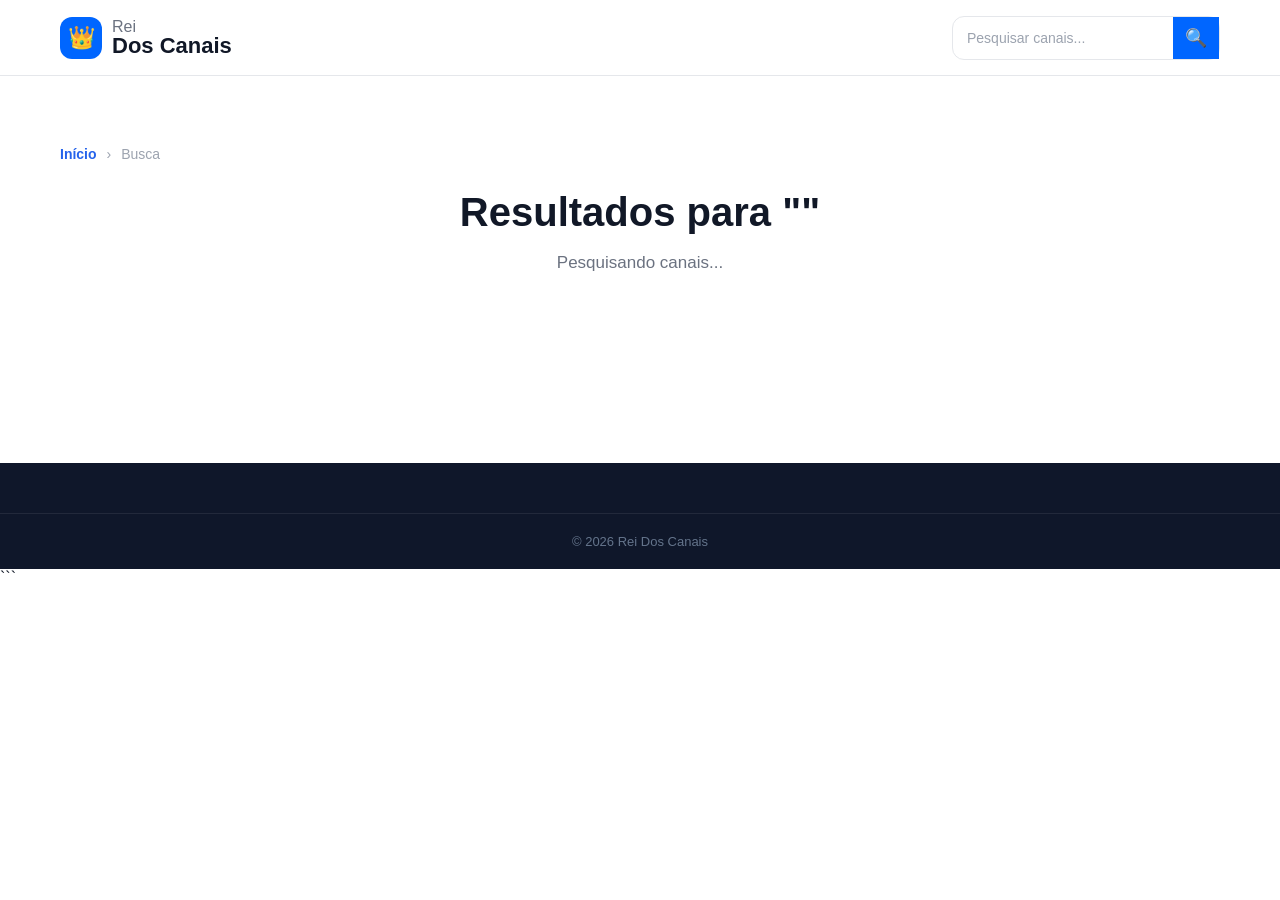
==== busca.html @ 6669f2e7 "Update busca.html" ====
<!DOCTYPE html>
<html lang="pt-BR">

<head>

<meta charset="UTF-8">
<meta name="viewport" content="width=device-width, initial-scale=1.0">

<title>Buscar canais | Rei Dos Canais</title>

<meta
name="description"
content="Pesquise canais de TV ao vivo no Rei Dos Canais.">

<link rel="icon" href="assets/favicon.png">

<link rel="stylesheet" href="css/variables.css">
<link rel="stylesheet" href="css/style.css">
<link rel="stylesheet" href="css/header.css">
<link rel="stylesheet" href="css/footer.css">
<link rel="stylesheet" href="css/categoria-page.css">
<link rel="stylesheet" href="css/modal.css">

</head>

<body>

<header class="header">

<div class="container">

<a href="/reidoscanais/" class="logo">

<div class="logo-icon">
👑
</div>

<div class="logo-text">

<span>Rei</span>

<strong>Dos Canais</strong>

</div>

</a>

<div class="search">

<input
id="campoBusca"
placeholder="Pesquisar canais...">

<button id="btnBusca">
🔍
</button>

<div
id="resultadoBusca"
class="resultado-busca">
</div>

</div>

</div>

</header>

<main>

<section class="categoria-page">

<div class="container">

<div class="breadcrumb">

<a href="/reidoscanais/">

Início

</a>

<span>›</span>

<span>

Busca

</span>

</div>

<div class="categoria-header">

<h1 id="tituloBusca">

Resultados

</h1>

<p
id="descricaoBusca"
class="categoria-descricao">

Pesquisando...

</p>

</div>

<div
id="listaResultados"
class="categoria-grid">

</div>

</div>

</section>

</main>

<footer class="footer">

<div class="footer-bottom">

<div class="container">

<p>

© 2026 Rei Dos Canais

</p>

</div>

</div>

</footer>

<div id="playerModal" class="modal">

<button id="fecharModal" class="fechar">

✕

</button>

<div class="modal-content">

<div class="player">

<iframe
id="playerFrame"
allowfullscreen
frameborder="0">
</iframe>

</div>

<div class="modal-info">

<img id="modalLogo">

<div>

<h2 id="modalTitulo"></h2>

<span id="modalCategoria"></span>

</div>

</div>

<div class="programacao">

<h3>🔴 Agora</h3>

<p id="programaAtual"></p>

<h3>Depois</h3>

<p id="proximoPrograma"></p>

</div>

</div>

</div>

<script src="js/config.js"></script>
<script src="js/api.js"></script>
<script src="js/store.js"></script>

<script src="js/modal.js"></script>
<script src="js/busca.js"></script>
<script src="js/busca-page.js"></script>

</body>

</html>
```
---- css/variables.css ----
:root{

    --primary:#0066ff;

    --primary-dark:#004ecc;


    --background:#ffffff;

    --surface:#f8f9fc;


    --text:#111827;

    --text-soft:#6b7280;


    --border:#e5e7eb;


    --radius:14px;


    --shadow:
    0 10px 30px rgba(0,0,0,.08);

}
---- css/style.css ----
*{

    margin:0;
    padding:0;
    box-sizing:border-box;

}


body{

    background:#fff;

    color:var(--text);

    font-family:
    Arial,
    Helvetica,
    sans-serif;

}


.container{

    width:100%;

    max-width:1200px;

    margin:auto;

    padding:0 20px;

}


img{

    max-width:100%;

    display:block;

}


a{

    text-decoration:none;

    color:inherit;

}
---- css/header.css ----
.header{

    background:#ffffff;

    border-bottom:1px solid var(--border);

    position:sticky;

    top:0;

    z-index:1000;

}



.header .container{

    height:75px;

    display:flex;

    align-items:center;

    justify-content:space-between;

    gap:30px;

}


/* LOGO */

.logo{

    display:flex;

    align-items:center;

    gap:10px;

}


.logo-icon{

    width:42px;

    height:42px;

    display:flex;

    align-items:center;

    justify-content:center;

    background:var(--primary);

    color:white;

    border-radius:12px;

    font-size:22px;

}


.logo-text{

    display:flex;

    flex-direction:column;

    line-height:1;

}


.logo-text span{

    font-size:16px;

    color:var(--text-soft);

}


.logo-text strong{

    font-size:22px;

    color:var(--text);

}



/* MENU */

.menu{

    display:flex;

    align-items:center;

    gap:25px;

}



.menu a{

    font-size:15px;

    font-weight:600;

    color:var(--text-soft);

    transition:.3s;

}



.menu a:hover{

    color:var(--primary);

}



/* BUSCA */

.search{

    display:flex;

    align-items:center;

    background:var(--surface);

    border:1px solid var(--border);

    border-radius:10px;

    overflow:hidden;

}



.search input{

    width:180px;

    padding:10px 12px;

    border:0;

    outline:none;

    background:transparent;

    color:var(--text);

}



.search button{

    border:0;

    background:var(--primary);

    color:white;

    height:40px;

    width:42px;

    cursor:pointer;

    font-size:18px;

}



.search button:hover{

    background:var(--primary-dark);

}


/* ==========================
   BUSCA
========================== */

.search{

    position:relative;

    display:flex;

    align-items:center;

    background:#fff;

    border:1px solid var(--border);

    border-radius:12px;

    overflow:visible;

}

.search input{

    width:220px;

    height:42px;

    border:none;

    outline:none;

    padding:0 14px;

    background:transparent;

    color:var(--text);

    font-size:14px;

}

.search input::placeholder{

    color:#9ca3af;

}

.search button{

    width:46px;

    height:42px;

    border:none;

    background:var(--primary);

    color:#fff;

    cursor:pointer;

    font-size:18px;

    transition:.25s;

}

.search button:hover{

    background:var(--primary-dark);

}


/* ==========================
   RESULTADOS
========================== */

.resultado-busca{

    position:absolute;

    top:110%;

    left:0;

    width:100%;

    background:#fff;

    border-radius:16px;

    box-shadow:0 18px 45px rgba(0,0,0,.18);

    overflow:hidden;

    display:none;

    z-index:99999;

    border:1px solid #e5e7eb;

    animation:fadeBusca .18s ease;

}

@keyframes fadeBusca{

    from{

        opacity:0;

        transform:translateY(-8px);

    }

    to{

        opacity:1;

        transform:translateY(0);

    }

}

.resultado-item{

    display:flex;

    align-items:center;

    gap:14px;

    padding:12px 14px;

    cursor:pointer;

    transition:.25s;

    border-bottom:1px solid #f3f4f6;

}

.resultado-item:last-child{

    border-bottom:none;

}

.resultado-item:hover{

    background:#eff6ff;

}

.resultado-item img{

    width:46px;

    height:46px;

    object-fit:contain;

    flex-shrink:0;

}

.resultado-info{

    flex:1;

}

.resultado-info h4{

    font-size:14px;

    color:#111827;

    margin-bottom:3px;

}

.resultado-info p{

    font-size:12px;

    color:#6b7280;

    overflow:hidden;

    white-space:nowrap;

    text-overflow:ellipsis;

}

.sem-resultado{

    padding:18px;

    text-align:center;

    color:#6b7280;

    font-size:14px;

}



/* ==========================
   MENU MOBILE
========================== */

.menu-btn{

    display:none;

    width:42px;

    height:42px;

    border:none;

    color:#000;

    font-size:24px;

    border-radius:12px;

    cursor:pointer;

}

/* Painel */

.menu-mobile{

    position:fixed;

    top:0;

    left:-280px;

    width:260px;

    height:100vh;

    background:#fff;

    box-shadow:0 0 30px rgba(0,0,0,.15);

    z-index:99999;

    transition:.35s;

    padding:80px 20px;

}

.menu-mobile.ativo{

    left:0;

}

.menu-mobile a{

    display:block;

    padding:16px 0;

    color:#111827;

    font-size:17px;

    text-decoration:none;

    border-bottom:1px solid #eee;

}

.menu-mobile a:hover{

    color:#2563eb;

}
---- css/footer.css ----
/* ==========================
   FOOTER
========================== */

.footer{

    background:#0f172a;

    color:#cbd5e1;

    margin-top:60px;

    padding-top:50px;

}



/* CONTAINER */

.footer-grid{

    display:grid;

    grid-template-columns:
    1.5fr
    1fr
    1fr
    1.5fr
    1fr;

    gap:35px;

    padding-bottom:45px;

}





/* MARCA */

.footer-logo{

    display:flex;

    align-items:center;

    gap:8px;

    font-size:22px;

    color:white;

    margin-bottom:15px;

}


.footer-logo strong{

    color:#2563eb;

}



.footer-brand p{

    font-size:14px;

    line-height:1.6;

    max-width:300px;

    color:#94a3b8;

}





/* COLUNAS */

.footer-column{

    display:flex;

    flex-direction:column;

    gap:12px;

}



.footer-column h3{

    color:white;

    font-size:16px;

    margin-bottom:10px;

}





.footer-column a{

    color:#94a3b8;

    text-decoration:none;

    font-size:14px;

    transition:.25s;

}



.footer-column a:hover{

    color:#2563eb;

    transform:translateX(4px);

}





.footer-column p{

    font-size:14px;

    line-height:1.6;

    color:#94a3b8;

}





/* REDES SOCIAIS */


.social-link{

    display:flex;

    align-items:center;

    gap:8px;

}



.telegram:hover{

    color:#229ED9;

}



.whatsapp:hover{

    color:#25D366;

}





/* PARTE FINAL */


.footer-bottom{

    border-top:1px solid rgba(255,255,255,.08);

    padding:20px 0;

    text-align:center;

}



.footer-bottom p{

    font-size:13px;

    color:#64748b;

}


/* ==========================
   REDES SOCIAIS
========================== */


.social-link{

    display:flex;

    align-items:center;

    gap:10px;

    text-decoration:none;

    color:#d1d5db;

    font-size:15px;

    margin-bottom:12px;

    transition:.3s;

}



.social-link i{

    font-size:22px;

}



/* TELEGRAM */

.telegram i{

    color:#229ED9;

}



.telegram:hover{

    color:#229ED9;

    transform:translateX(5px);

}



/* WHATSAPP */

.whatsapp i{

    color:#25D366;

}



.whatsapp:hover{

    color:#25D366;

    transform:translateX(5px);

}


/* ==========================
   AVISO LEGAL
========================== */

.footer-aviso{

    max-width:900px;

    margin:40px auto 30px;

    text-align:center;

    padding:20px;

    border-top:1px solid rgba(255,255,255,.1);

}


.footer-aviso h3{

    font-size:16px;

    margin-bottom:10px;

    color:#2563eb;

}



.footer-aviso p{

    color:#9ca3af;

    font-size:14px;

    line-height:1.6;

}


/* ==========================
   RESPONSIVO
========================== */


@media(max-width:1100px){


    .footer-grid{

        grid-template-columns:
        repeat(3,1fr);

    }


}



@media(max-width:768px){


    .footer{

        padding-top:35px;

    }



    .footer-grid{


        grid-template-columns:
        1fr 1fr;

        gap:30px;


    }



}




/* ==========================
   RESPONSIVO
========================== */

@media(max-width:1100px){

    .footer-grid{

        grid-template-columns:
        repeat(3,1fr);

    }

}


@media(max-width:768px){

    .footer{

        padding-top:35px;

    }

    .footer-grid{

        grid-template-columns:
        1fr 1fr;

        gap:30px;

    }

}


@media(max-width:480px){


    .footer-grid{

        grid-template-columns:1fr;

        text-align:center;

    }



    .footer-brand p{

        margin:auto;

    }



    .footer-column{

        align-items:center;

    }


    .footer-logo{

        justify-content:center;

    }


}
---- css/categoria-page.css ----
/* ==========================
   PÁGINA DA CATEGORIA
========================== */

.categoria-page{

    padding:50px 0 80px;

}


/* ==========================
   CABEÇALHO
========================== */

.categoria-header{

    max-width:900px;

    margin:0 auto 45px;

    text-align:center;

}

.categoria-header h1{

    font-size:40px;

    color:#111827;

    margin-bottom:14px;

    font-weight:800;

}

.categoria-descricao{

    max-width:700px;

    margin:0 auto;

    color:#6b7280;

    font-size:17px;

    line-height:1.7;

}


/* ==========================
   GRID
========================== */

.categoria-grid{

    display:grid;

   grid-template-columns:repeat(auto-fit,210px);

    justify-content:center;

    gap:22px;

    width:100%;

    margin:0 auto;

}



/* ==========================
   CARD
========================== */

.categoria-grid .canal-card{

    background:#fff;

    border:1px solid #e5e7eb;

    border-radius:18px;

    overflow:hidden;

    cursor:pointer;

    transition:
        transform .30s ease,
        box-shadow .30s ease,
        border-color .30s ease;

}



.categoria-grid .canal-card:hover{

    transform:translateY(-7px);

    border-color:#2563eb;

    box-shadow:
        0 12px 30px rgba(37,99,235,.10);

}



/* ==========================
   LOGO
========================== */

.categoria-grid .canal-logo{

    height:125px;

    display:flex;

    justify-content:center;

    align-items:center;

    background:#f8fafc;

    padding:20px;

}



.categoria-grid .canal-logo img{

    max-width:100%;

    max-height:82px;

    object-fit:contain;

    transition:.35s;

}



.categoria-grid .canal-card:hover .canal-logo img{

    transform:scale(1.06);

}



/* ==========================
   INFORMAÇÕES
========================== */

.categoria-grid .canal-info{

    padding:18px;

}



.categoria-grid h3{

    font-size:17px;

    color:#111827;

    margin-bottom:10px;

    transition:.30s;

}



.categoria-grid .canal-card:hover h3{

    color:#2563eb;

}



.categoria-grid p{

    font-size:13px;

    color:#6b7280;

    line-height:1.6;

}



/* ==========================
   BREADCRUMB
========================== */

.breadcrumb{

    display:flex;

    align-items:center;

    gap:10px;

    margin:20px 0 28px;

    font-size:14px;

    color:#9ca3af;

}



.breadcrumb a{

    color:#2563eb;

    font-weight:600;

    text-decoration:none;

    transition:.25s;

}



.breadcrumb a:hover{

    color:#1d4ed8;

}



#breadcrumbCategoria{

    color:#111827;

    font-weight:700;

}

/* ==========================
   TITULO OUTRAS CATEGORIAS
========================== */


.titulo-outras{

    width:100%;

    text-align:center;

    margin:50px 0 35px;

    font-size:50px;

    font-weight:900;

    letter-spacing:1px;

}


/* OUTRAS */

/* OUTRAS */

.titulo-outras-texto{

    color:white;

    -webkit-text-stroke:0.5px #2563eb;

    text-shadow:
    0 0 4px rgba(37,99,235,.18);

}



/* CATEGORIAS */

.titulo-categorias-texto{

    color:#2563eb;

    font-weight:900;

}




/* ==========================
   TABLET
========================== */

@media(max-width:1000px){

    .categoria-grid{

        grid-template-columns:repeat(3,1fr);

    }

}



/* ==========================
   MOBILE
========================== */

@media(max-width:768px){

    .breadcrumb{

        font-size:13px;

        margin:18px 0 24px;

    }

   .categoria-header{

        margin:0 auto 35px;

    }

    .categoria-header h1{

        font-size:30px;

    }

    .categoria-descricao{

        max-width:100%;

        font-size:15px;

        line-height:1.6;

    }

}



@media(max-width:600px){

    .categoria-page{

        padding:25px 0 45px;

    }

    .categoria-grid{

        grid-template-columns:repeat(2,1fr);

        gap:14px;

    }

    .categoria-grid .canal-logo{

        height:90px;

        padding:12px;

    }

    .categoria-grid .canal-logo img{

        max-height:60px;

    }

    .categoria-grid .canal-info{

        padding:14px;

    }

    .categoria-grid h3{

        font-size:14px;

    }

    .categoria-grid p{

        font-size:12px;

        line-height:1.5;

    }

}


/* MOBILE */

@media(max-width:768px){

    .titulo-outras{

        font-size:24px;

        margin:35px 0 25px;

    }

}
---- css/modal.css ----
/* ==========================
   MODAL PLAYER
========================== */

.modal{

    position:fixed;

    inset:0;

    background:rgba(0,0,0,.55);

    display:none;

    justify-content:center;

    align-items:center;

    z-index:99999;

    padding:20px;

}


.modal.ativo{

    display:flex;

}



.modal-content{

    width:min(1000px,92vw);

    max-height:90vh;

    background:#ffffff;

    border-radius:20px;

    overflow:auto;

    position:relative;

    box-shadow:0 20px 60px rgba(0,0,0,.25);

}

/* ==========================
   SCROLL MODERNO
========================== */

.modal-content{

    scrollbar-width:thin;

    scrollbar-color:#2563eb #f3f4f6;

}

/* Chrome, Edge e Opera */

.modal-content::-webkit-scrollbar{

    width:8px;

}

.modal-content::-webkit-scrollbar-track{

    background:#f3f4f6;

    border-radius:20px;

}

.modal-content::-webkit-scrollbar-thumb{

    background:linear-gradient(
        180deg,
        #3b82f6,
        #2563eb
    );

    border-radius:20px;

    border:2px solid #f3f4f6;

}

.modal-content::-webkit-scrollbar-thumb:hover{

    background:linear-gradient(
        180deg,
        #2563eb,
        #1d4ed8
    );

}


/* PLAYER */

.player{

    width:100%;

    aspect-ratio:16/9;

    background:#000;

    max-height:60vh;

}

.player iframe{

    width:100%;

    height:100%;

    border:0;

}



/* INFORMAÇÕES DO CANAL */

.modal-info{

    display:flex;

    align-items:center;

    gap:20px;

    padding:25px;

    border-bottom:1px solid #e5e7eb;

}


.modal-info img{

    width:64px;

    height:64px;

    object-fit:contain;

    background:#f8fafc;

    padding:10px;

    border-radius:12px;

}



.modal-info{

    display:flex;

    align-items:center;

    gap:18px;

    padding:20px 24px;

    border-bottom:1px solid #e5e7eb;

}


.programacao{

    padding:20px 24px 24px;

}


.programacao h3{

    margin-top:20px;

    color:#2563eb;

    font-size:18px;

}



.programacao p{

    margin-top:8px;

    color:#4b5563;

    line-height:1.6;

}



/* BOTÃO FECHAR */

.fechar{

    position:fixed;

    top:20px;

    right:20px;

    width:48px;

    height:48px;

    display:flex;

    align-items:center;

    justify-content:center;

    border:none;

    border-radius:50%;

    background:#2563eb;

    color:#fff;

    font-size:24px;

    font-weight:700;

    cursor:pointer;

    box-shadow:0 8px 25px rgba(0,0,0,.25);

    z-index:100000;

    transition:.25s;

}

.fechar:hover{

    background:#1d4ed8;

    transform:scale(1.08);

}


@media (max-width:768px){

    .modal{

        padding:10px;

    }

    .modal-content{

        width:100%;

        max-height:95vh;

        border-radius:16px;

    }

    .modal-info{

        flex-direction:column;

        align-items:flex-start;

        gap:12px;

    }

   .fechar{

    top:12px;

    right:12px;

    width:42px;

    height:42px;

    font-size:20px;

}
    .modal-info img{

        width:56px;

        height:56px;

    }

    .modal-info h2{

        font-size:20px;

    }

    .programacao{

        padding:16px;

    }

}
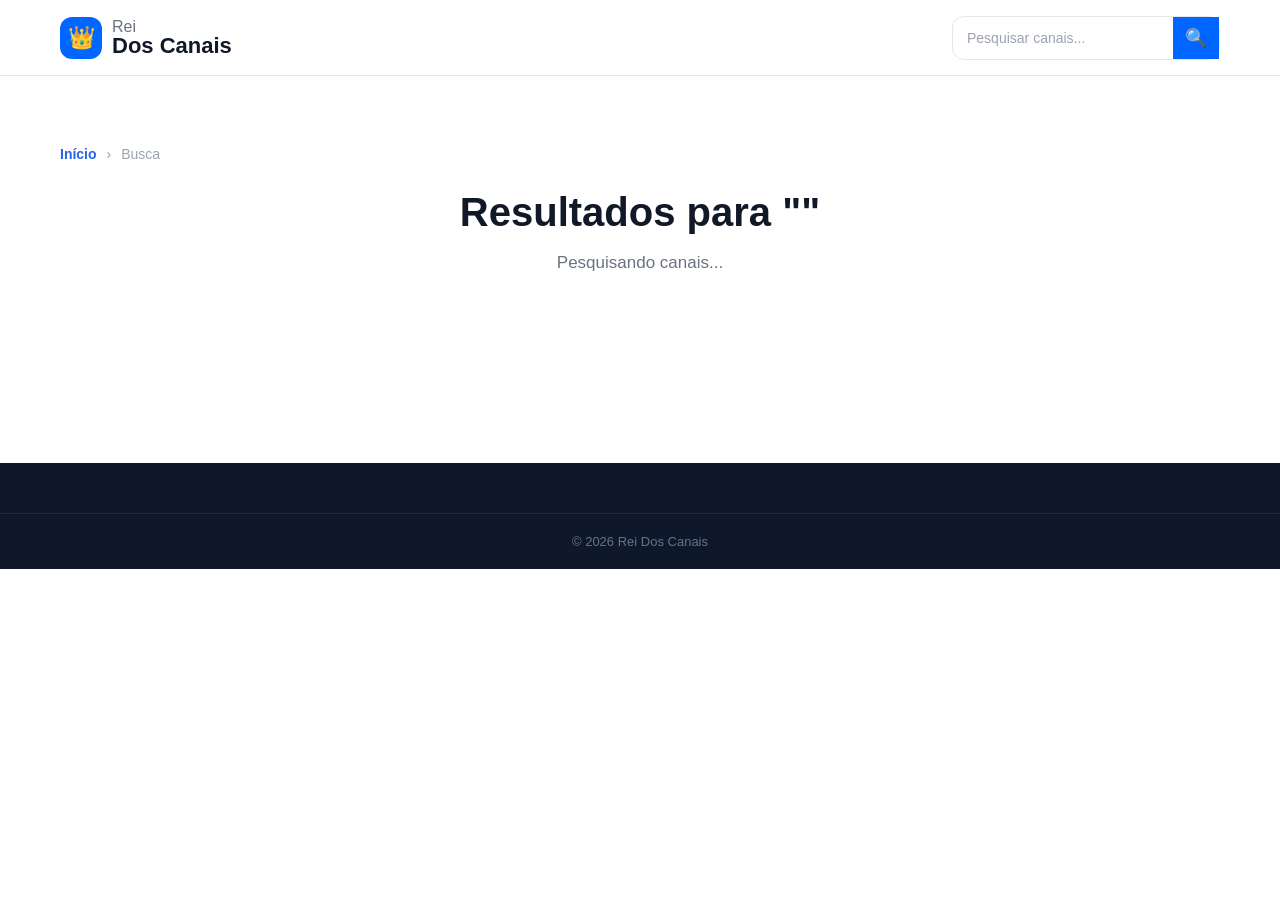
==== commit 55eff95e: "Update busca.html" ====
--- a/busca.html
+++ b/busca.html
@@ -200,4 +200,4 @@
 </body>
 
 </html>
-```
+
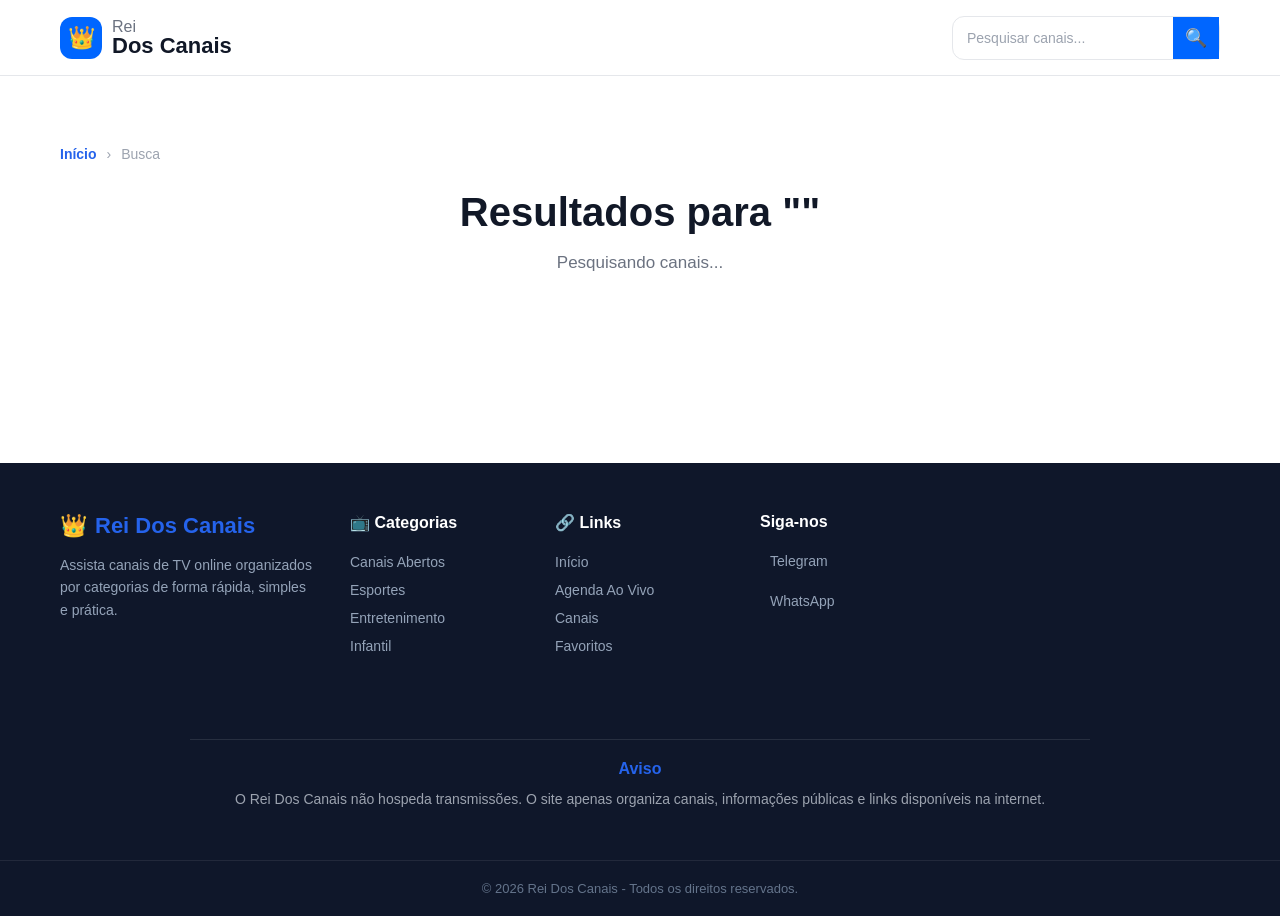
==== commit 6ce08af4: "Update busca.html" ====
--- a/busca.html
+++ b/busca.html
@@ -121,21 +121,241 @@
 
 </main>
 
+
+ <!-- ================= FOOTER ================= -->
+
 <footer class="footer">
 
-<div class="footer-bottom">
-
-<div class="container">
-
-<p>
-
-© 2026 Rei Dos Canais
-
-</p>
-
-</div>
-
-</div>
+
+    <div class="container footer-grid">
+
+
+
+        <!-- MARCA -->
+
+        <div class="footer-brand">
+
+
+            <div class="footer-logo">
+
+                👑 <strong>Rei Dos Canais</strong>
+
+            </div>
+
+
+            <p>
+
+                Assista canais de TV online organizados
+                por categorias de forma rápida,
+                simples e prática.
+
+            </p>
+
+
+        </div>
+
+
+
+
+
+        <!-- CATEGORIAS -->
+
+        <div class="footer-column">
+
+
+            <h3>
+
+                📺 Categorias
+
+            </h3>
+
+
+
+            <a href="categoria.html?categoria=Canais%20Abertos">
+
+                Canais Abertos
+
+            </a>
+
+
+
+            <a href="categoria.html?categoria=Esportes">
+
+                Esportes
+
+            </a>
+
+
+
+            <a href="categoria.html?categoria=Entretenimento">
+
+                Entretenimento
+
+            </a>
+
+
+
+            <a href="categoria.html?categoria=Infantil">
+
+                Infantil
+
+            </a>
+
+
+
+        </div>
+
+
+
+
+
+
+
+        <!-- LINKS -->
+
+        <div class="footer-column">
+
+
+            <h3>
+
+                🔗 Links
+
+            </h3>
+
+
+
+            <a href="/reidoscanais/">
+
+                Início
+
+            </a>
+
+
+
+            <a href="#agenda">
+
+                Agenda Ao Vivo
+
+            </a>
+
+
+
+            <a href="#categorias">
+
+                Canais
+
+            </a>
+
+
+
+            <a href="#">
+
+                Favoritos
+
+            </a>
+
+
+
+        </div>
+
+
+
+
+
+
+
+
+       
+
+      <!-- REDES -->
+
+<div class="footer-column">
+
+
+    <h3>
+        Siga-nos
+    </h3>
+
+
+
+    <a 
+    href="https://t.me/SEU_TELEGRAM"
+    target="_blank"
+    class="social-link telegram">
+
+        <i class="fa-brands fa-telegram"></i>
+
+        Telegram
+
+    </a>
+
+
+
+
+
+    <a 
+    href="https://wa.me/55SEUNUMERO"
+    target="_blank"
+    class="social-link whatsapp">
+
+
+        <i class="fa-brands fa-whatsapp"></i>
+
+        WhatsApp
+
+
+    </a>
+
+
+
+</div>
+        </div>
+
+
+
+    <!-- AVISO LEGAL -->
+
+    <div class="footer-aviso">
+
+        <h3>
+            Aviso
+        </h3>
+
+
+        <p>
+            O Rei Dos Canais não hospeda transmissões.
+            O site apenas organiza canais, informações
+            públicas e links disponíveis na internet.
+        </p>
+
+
+    </div>
+
+
+    <!-- PARTE FINAL -->
+
+
+    <div class="footer-bottom">
+
+
+        <div class="container">
+
+
+            <p>
+
+                © 2026 Rei Dos Canais -
+                Todos os direitos reservados.
+
+            </p>
+
+
+        </div>
+
+
+    </div>
+
+
+
 
 </footer>
 
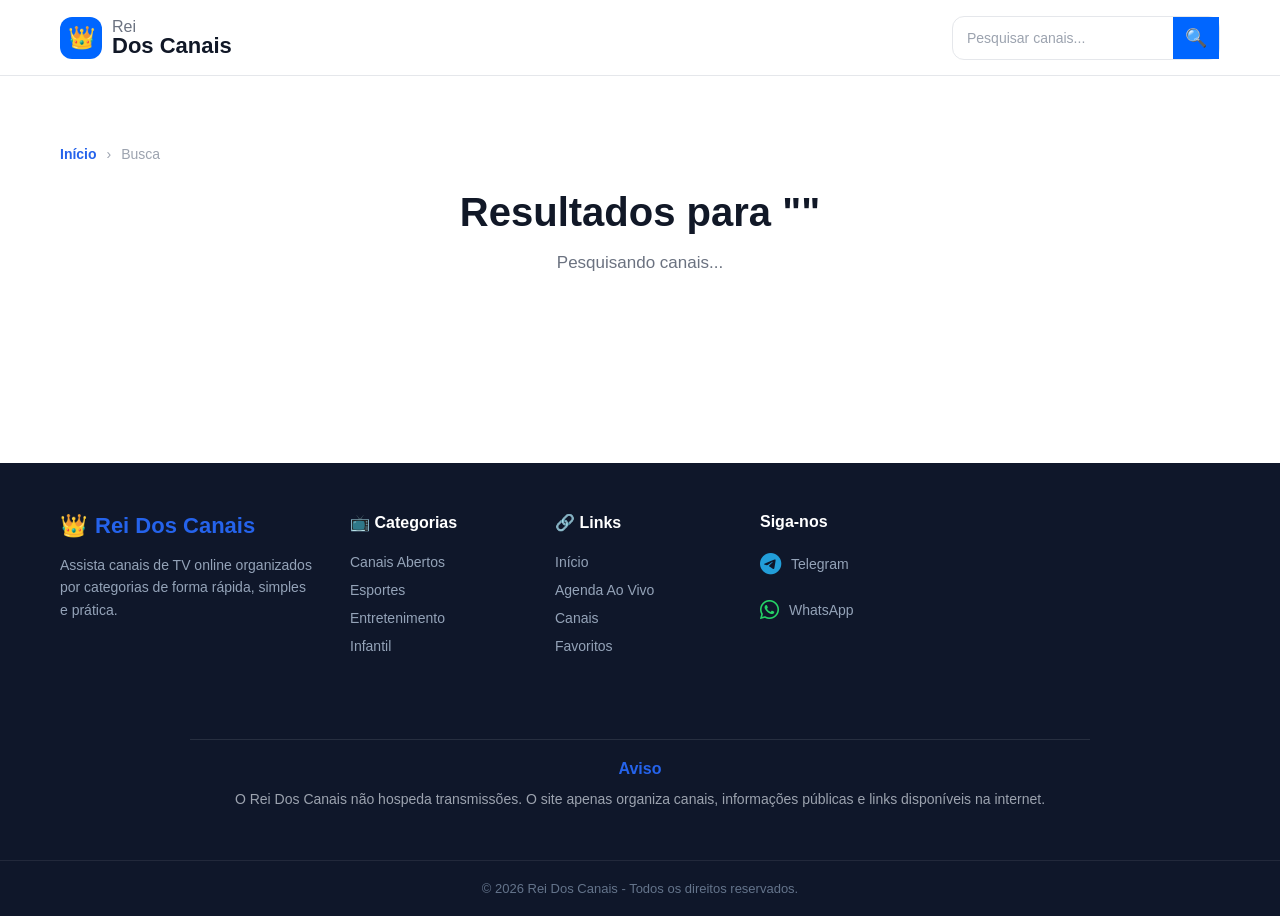
==== commit d47b4968: "Update busca.html" ====
--- a/busca.html
+++ b/busca.html
@@ -14,6 +14,12 @@
 content="Pesquise canais de TV ao vivo no Rei Dos Canais.">
 
 <link rel="icon" href="assets/favicon.png">
+
+  <!-- ICONES FONT AWESOME -->
+<link 
+rel="stylesheet" 
+href="https://cdnjs.cloudflare.com/ajax/libs/font-awesome/6.5.2/css/all.min.css">
+
 
 <link rel="stylesheet" href="css/variables.css">
 <link rel="stylesheet" href="css/style.css">
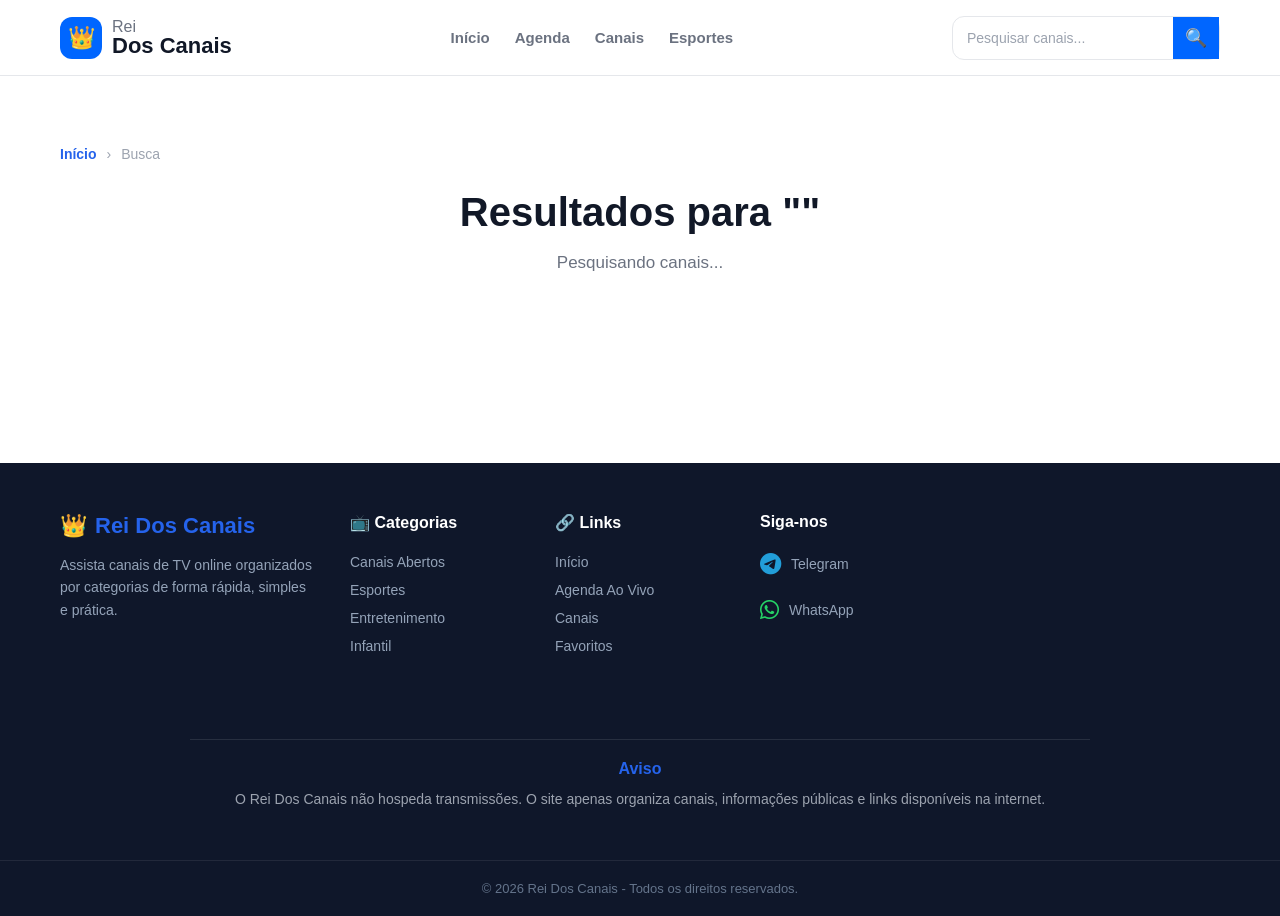
==== commit f30ceb11: "Update busca.html" ====
--- a/busca.html
+++ b/busca.html
@@ -36,41 +36,64 @@
 
 <div class="container">
 
-<a href="/reidoscanais/" class="logo">
-
-<div class="logo-icon">
-👑
-</div>
-
-<div class="logo-text">
-
-<span>Rei</span>
-
-<strong>Dos Canais</strong>
-
-</div>
-
-</a>
+        <button id="menuBtn" class="menu-btn">
+            ☰
+        </button>
+
+
+        <a href="/reidoscanais/" class="logo">
+
+            <div class="logo-icon">
+                👑
+            </div>
+
+            <div class="logo-text">
+
+                <span>Rei</span>
+
+                <strong>Dos Canais</strong>
+
+            </div>
+
+        </a>
+
+
+        <nav class="menu">
+
+            <a href="/reidoscanais/">
+                Início
+            </a>
+
+            <a href="#">
+                Agenda
+            </a>
+
+            <a href="#canais">
+                Canais
+            </a>
+
+            <a href="/reidoscanais/categoria.html?categoria=Esportes">
+                Esportes
+            </a>
+
+        </nav>
+
+        
 
 <div class="search">
 
-<input
-id="campoBusca"
-placeholder="Pesquisar canais...">
-
-<button id="btnBusca">
+    <input id="campoBusca" type="text" autocomplete="off" placeholder="Pesquisar canais...">
+
+    <button type="button" id="btnBusca">
+
 🔍
+
 </button>
 
-<div
-id="resultadoBusca"
-class="resultado-busca">
-</div>
-
-</div>
-
-</div>
-
+    <div id="resultadoBusca" class="resultado-busca"></div>
+
+</div>
+        </div>
 </header>
 
 <main>
